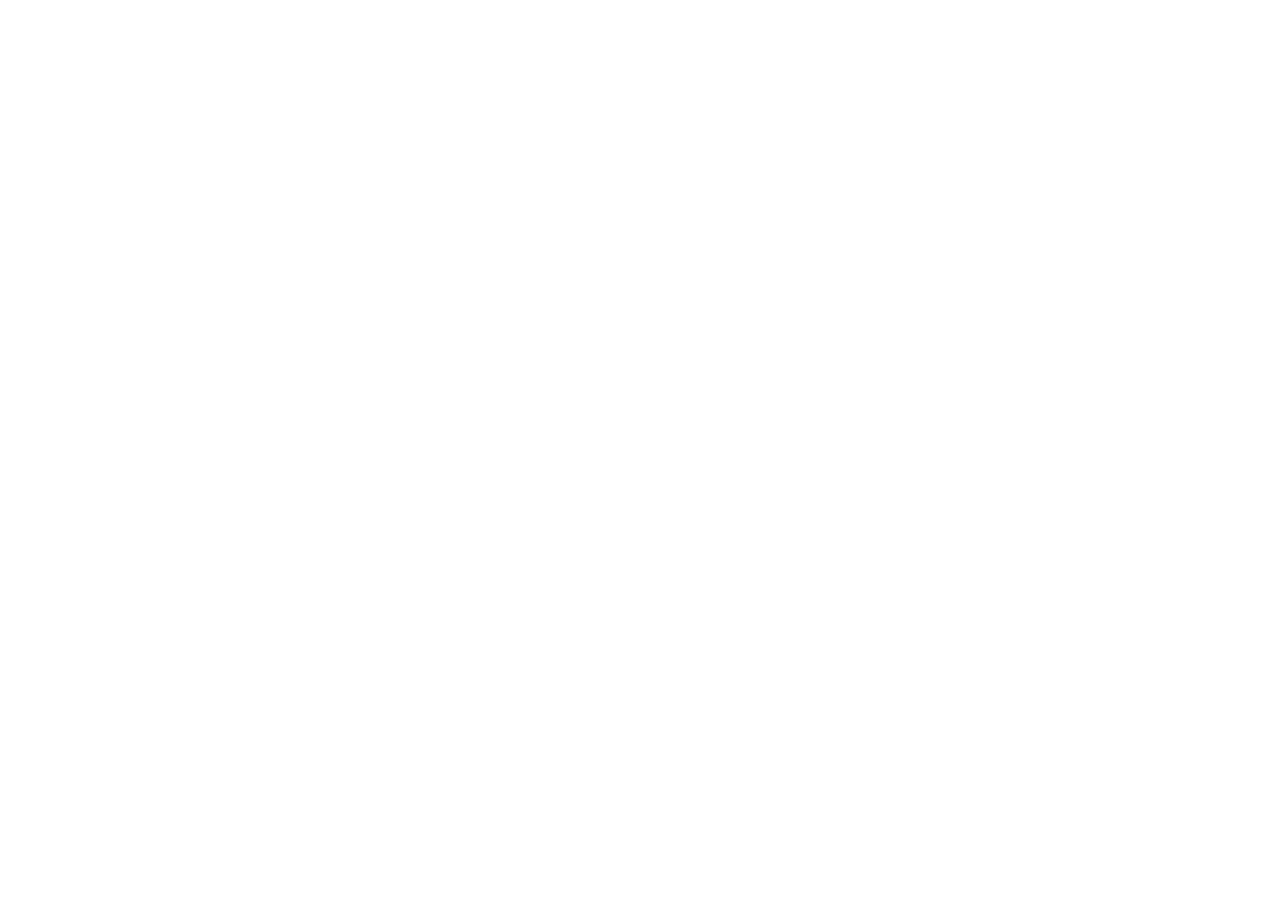
==== projet/index.html @ 9bba90e7 "Inital commit" ====
<!DOCTYPE html>
<html lang="fr">
    <head>
        <meta charset="UTF-8">
        <meta name="viewport" content="width=device-width,initial-scale=1.0">
        <title>Examen Blanc #2</title>
        <link rel="stylesheet" href="assets/css/style.css">
        <script src="assets/js/script.js" defer></script>
    </head>
    <body>
        <!-- Votre intégration -->
    </body>
</html>
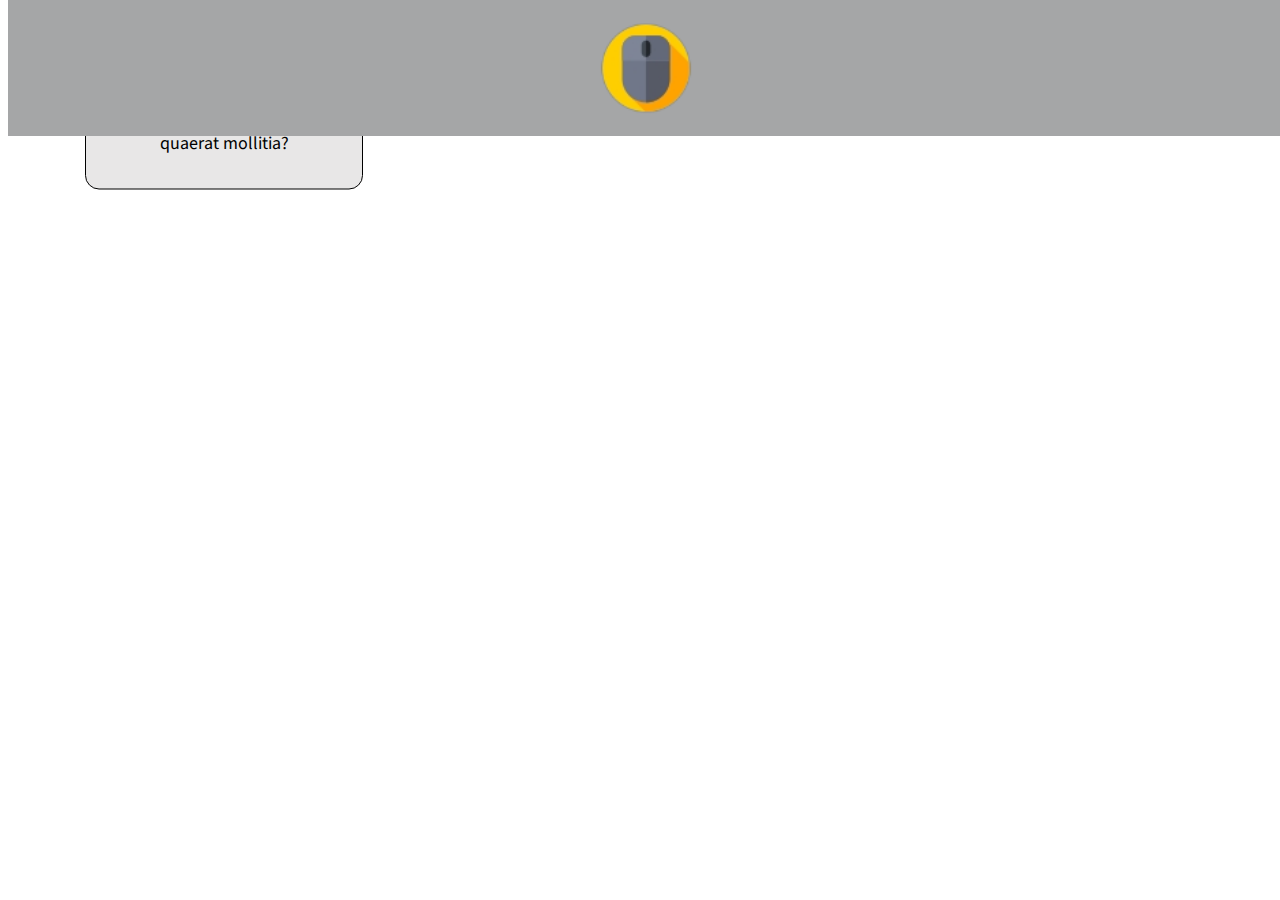
==== commit 5314d6cf: "version1" ====
--- a/projet/index.html
+++ b/projet/index.html
@@ -4,10 +4,88 @@
         <meta charset="UTF-8">
         <meta name="viewport" content="width=device-width,initial-scale=1.0">
         <title>Examen Blanc #2</title>
-        <link rel="stylesheet" href="assets/css/style.css">
+        <link rel="stylesheet"  href="assets/css/style.css">
+        <link rel="stylesheet" href="assets/css/desktop-style.css">
+
         <script src="assets/js/script.js" defer></script>
     </head>
     <body>
-        <!-- Votre intégration -->
+
+        <nav>
+           <div class="nav-left">
+              <svg xmlns="http://www.w3.org/2000/svg" width="16" height="16" fill="currentColor" class="bi bi-search" viewBox="0 0 16 16">
+                <path d="M11.742 10.344a6.5 6.5 0 1 0-1.397 1.398h-.001c.03.04.062.078.098.115l3.85 3.85a1 1 0 0 0 1.415-1.414l-3.85-3.85a1.007 1.007 0 0 0-.115-.1zM12 6.5a5.5 5.5 0 1 1-11 0 5.5 5.5 0 0 1 11 0z"/>
+              </svg>
+            </div>
+
+            <img src="assets/images/logo.svg" alt="">
+
+            <div class="nav-desk">
+                <a href="#">WORKS</a>
+                <a href="#">THEMES</a>
+                <a href="#">PLUGINS</a>
+            </div>
+
+            
+
+            <div class="nav-right">
+                <svg xmlns="http://www.w3.org/2000/svg" width="16" height="16" fill="currentColor" class="bi bi-list" viewBox="0 0 16 16">
+                    <path fill-rule="evenodd" d="M2.5 12a.5.5 0 0 1 .5-.5h10a.5.5 0 0 1 0 1H3a.5.5 0 0 1-.5-.5zm0-4a.5.5 0 0 1 .5-.5h10a.5.5 0 0 1 0 1H3a.5.5 0 0 1-.5-.5zm0-4a.5.5 0 0 1 .5-.5h10a.5.5 0 0 1 0 1H3a.5.5 0 0 1-.5-.5z"/>
+                  </svg>
+            </div>
+        </nav>
+
+        <header>
+            <img src="assets/images/hero.jpg" alt="">
+
+            <div class="titre">
+                <h1>MOUSEKEY</h1>
+                <h6>DESIGNS</h6>
+            </div>
+        </header>
+
+        <section class="card">
+            <div class="header-card">
+                <img src="assets/images/man1.jpg" alt="card">
+            </div>
+
+            <div class="infos">
+                <h1>Adam Yates</h1>
+                <p>Lorem ipsum, dolor sit amet consectetur adipisicing elit. Fugit iure consectetur expedita quasi et, nulla praesentium voluptatibus, ullam alias ab vel eaque fuga ipsa dolore molestias labore, sunt quaerat mollitia?</p>
+            </div>
+        </section>
+        
+        <section class="card">
+            <div class="header-card">
+                <img src="assets/images/man1.jpg" alt="card">
+            </div>
+
+            <div class="infos">
+                <h1>Adam Yates</h1>
+                <p>Lorem ipsum, dolor sit amet consectetur adipisicing elit. Fugit iure consectetur expedita quasi et, nulla praesentium voluptatibus, ullam alias ab vel eaque fuga ipsa dolore molestias labore, sunt quaerat mollitia?</p>
+            </div>
+        </section>
+
+        <section class="card">
+            <div class="header-card">
+                <img src="assets/images/man1.jpg" alt="card">
+            </div>
+
+            <div class="infos">
+                <h1>Adam Yates</h1>
+                <p>Lorem ipsum, dolor sit amet consectetur adipisicing elit. Fugit iure consectetur expedita quasi et, nulla praesentium voluptatibus, ullam alias ab vel eaque fuga ipsa dolore molestias labore, sunt quaerat mollitia?</p>
+            </div>
+        </section>
+        
+        <section class="card">
+            <div class="header-card">
+                <img src="assets/images/man1.jpg" alt="card">
+            </div>
+
+            <div class="infos">
+                <h1>Adam Yates</h1>
+                <p>Lorem ipsum, dolor sit amet consectetur adipisicing elit. Fugit iure consectetur expedita quasi et, nulla praesentium voluptatibus, ullam alias ab vel eaque fuga ipsa dolore molestias labore, sunt quaerat mollitia?</p>
+            </div>
+        </section>
     </body>
 </html>
--- a/projet/assets/css/style.css
+++ b/projet/assets/css/style.css
@@ -0,0 +1,112 @@
+
+@import url('https://fonts.googleapis.com/css2?family=Anton&family=Source+Sans+Pro:ital,wght@0,200;0,300;0,400;0,600;0,700;0,900;1,200;1,300;1,400;1,600;1,700;1,900&display=swap');
+/* font-family: 'Anton', sans-serif;
+
+font-family: 'Source Sans Pro', sans-serif; */
+
+
+
+body{
+    font-family: 'Source Sans Pro', sans-serif;
+    font-size: 14px;
+}
+
+.nav-desk, .titre{
+    display: none;
+}
+
+
+nav{
+    width: 100%;
+    display: flex;
+    justify-content: space-between;
+    align-items: center;
+    margin: auto;
+    background-color: rgb(184, 183, 183);
+    position: fixed;
+    top: 0;
+    z-index: 4;
+}
+
+.nav-right{
+    width: 10%;
+    height: 10%;
+    display: flex;
+    justify-content: center;
+    margin: 12px;
+}
+
+.nav-right svg{
+    width: 100%;
+    height: 100%;
+}
+
+
+nav img{
+    width: 12%;
+    margin: auto;
+}
+
+.nav-left{
+    width: 7%;
+    height: 7%;
+    display: flex;
+    justify-content: center;
+    margin: 12px;
+}
+
+.nav-left svg{
+    width: 100%;
+    height: 100%;
+}
+
+header img{
+    width: 100%;
+    position: fixed;
+    margin-top: 50px;
+
+}
+
+.card{
+    background-color: white;
+    margin-left: 77px;
+    margin-bottom: 27px;
+    max-width: 200px;
+    width: 300px;
+    z-index: 3;
+    border: solid 1px;
+    border-radius: 14px;
+    background-color: rgb(232, 231, 231);
+    padding: 3px;
+    position: relative;
+    transform: translate( 0%, 30%);
+    margin-bottom: 27px;
+
+}
+
+
+.card .header-card img{
+    position: relative;
+    width: 100%;
+    border-radius: 14px 14px 0px 0px;
+} 
+
+
+.card .infos{
+    margin-top: 30px;
+    margin-bottom: 30px;
+    text-align: center;
+}
+
+.card .infos h1 {
+    font-size: 27px;
+    margin-bottom: 6px;
+    opacity: 0.3;
+    
+}
+
+.card.infos p {
+    margin-top: 0;
+    font-weight: 300;
+    opacity: 0.3;
+}
--- a/projet/assets/css/desktop-style.css
+++ b/projet/assets/css/desktop-style.css
@@ -0,0 +1,70 @@
+@import url('https://fonts.googleapis.com/css2?family=Anton&family=Source+Sans+Pro:ital,wght@0,200;0,300;0,400;0,600;0,700;0,900;1,200;1,300;1,400;1,600;1,700;1,900&display=swap');
+/* font-family: 'Anton', sans-serif;
+
+font-family: 'Source Sans Pro', sans-serif; */
+
+@media screen and (min-width: 1080px)
+{
+
+body{
+    font-size: 18px;
+}
+
+
+.nav-desk a{
+    text-decoration: none;
+    color: white;
+    font-size: 34px;
+    font-weight: 600;
+    margin-left: 30px;
+    font-family: 'Anton', sans-serif;
+    letter-spacing: 1px;
+}
+
+nav{
+    width: 100%;
+    display: flex;
+    justify-content: start;
+    align-items: center;
+    margin: auto;
+    gap: 30px;
+    background-color: rgb(165, 166, 167);
+    top: 0;
+}
+
+.nav-left, .nav-right{
+    display: none;
+}
+
+header img{
+    width: 100%;
+    margin-top: 50px;
+    position: relative;
+
+}
+
+.card{
+    display: inline-block;
+    background-color: white;
+    margin-left: 77px;
+    margin-bottom: 27px;
+    max-width: 270px;
+    width: 300px;
+    z-index: 3;
+    border-radius: 14px;
+    background-color: rgb(232, 231, 231);
+    padding: 3px;
+    position: relative  float: right;
+    transform: translate( 0%, -170%);
+    margin-bottom: 27px;
+
+}
+
+
+
+
+
+
+
+
+}